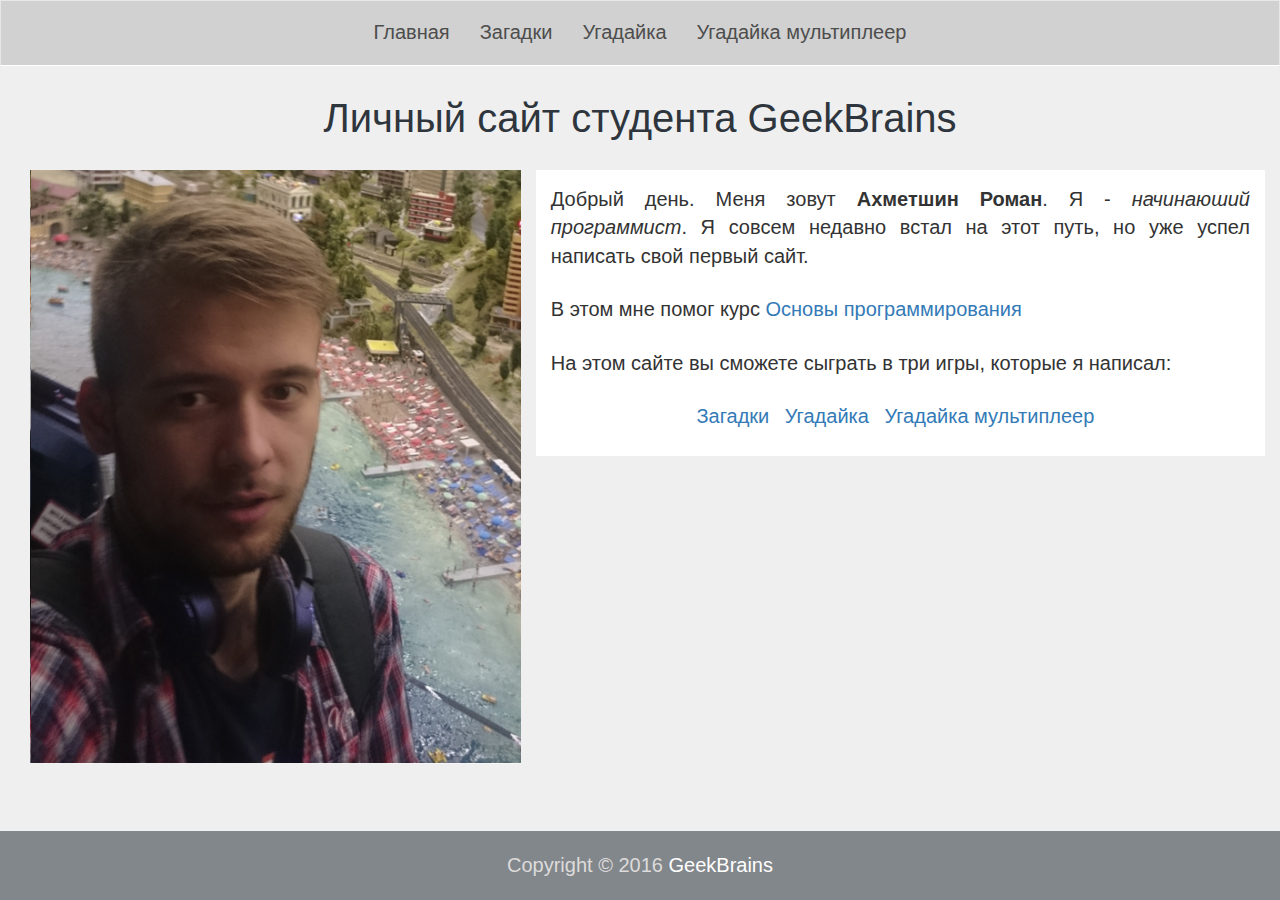
==== en/index.html @ b790848d "Создал папку en. Папка будет содержать английскую версию сайта. Перенес в папку файлы." ====
<!DOCTYPE html>
<html>
<head>
    <title>Личный сайт студента GeekBrains</title>
    <meta charset = "utf-8">
    <meta name = "viewport" content = "width = device-width, initial-scale = 1">
    <link rel = "stylesheet" href = "CSS/bootstrap.min.css">
    <link rel = "stylesheet" type = "text/css" href = "CSS/style.css">
</head> 
<body>
    <header>
        <nav id = "header-nav" class = "navbar navbar-default" role = "navigation">
            <div class = "container-fluid">
                <div class = "navbar-header">
                    <button type = "button" class = "navbar-toggle" data-toggle = "collapse" data-target = "#bs-example-navbar-collapse-1" aria-expanded = "false">
                        <span class = "sr-only">Toggle navigation</span>
                        <span class = "icon-bar"></span>
                        <span class = "icon-bar"></span>
                        <span class = "icon-bar"></span>
                    </button>
                </div>
               
                <div id = "bs-example-navbar-collapse-1" class = "collapse navbar-collapse">
                    <ul class = "nav navbar-nav">
                        <li class = "active-xs"><a href = "#" class = "text-center">Главная</a></li> 
                        <hr class = "visible-xs">
                        <li><a href = "questions.html" class = "text-center">Загадки</a></li>
                        <hr class = "visible-xs">
                        <li><a href = "guess.html" class = "text-center">Угадайка</a></li>
                        <hr class = "visible-xs"> 
                        <li><a href = "guess-multiplayer.html" class = "text-center">Угадайка мультиплеер</a></li>
                    </ul>
                </div> <!--- .navbar-collapse --->
            </div> <!--- .container --->
        </nav> <!--- #header-nav --->
    </header>
    <div  id = "main-content" class = "container-fluid">
        <h1 class = "text-center">Личный сайт студента GeekBrains</h1>
        <div class = "col-md-5 col-sm-5 col-xs-12">
            <img src = "images/photo.png" alt = "Фотография" class = "img-responsive center-block">
        </div> 
        <div class = "col-md-7 col-sm-7 col-xs-12">
            <p>
                Добрый день. Меня зовут <b>Ахметшин Роман</b>. Я - <i>начинаюший  программист</i>. 
                Я совсем недавно встал на этот путь, но уже успел написать свой первый сайт.
            </p>
            <p>
                В этом мне помог курс <a href = "https://geekbrains.ru/courses/2" target = "blank">Основы программирования</a>
            </p>
            <p>
                На этом сайте вы сможете сыграть в три игры, которые я написал: 
            </p>
            <nav class = "text-center">
                <ul>
                    <li class = "visible-xs"><a href = "#">Главная</a></li>
                    <li><a href = "questions.html">Загадки</a></li>
                    <li><a href = "guess.html">Угадайка</a></li>
                    <li><a href = "guess-multiplayer.html">Угадайка мультиплеер</a></li>
                </ul>
            </nav>
        </div>
    </div><!---- End #main-content ----->
    <footer>
        Copyright © 2016 <a href = "https://geekbrains.ru/" target = "_blank">GeekBrains</a>
    </footer>
    <script src = "js/jquery-3.1.1.min.js"></script>
    <script src = "js/bootstrap.min.js"></script>
    <script src = "js/main.js"></script>
</body>
</html>
---- en/CSS/style.css ----
* {
    @import url('https://fonts.googleapis.com/css?family=Roboto');
}

html {
    position: relative;
    min-height: 100%;
}

body {
    font-family: 'Roboto', sans-serif;
    font-size: 20px;
    background: #efefef;
    margin-bottom: 60px;
}
/**** Header ****/
#header-nav {
    background-color: #d1d1d1;
    text-align: center;
    border-bottom: 1px solid white;
    border-radius: 0;
}

.navbar-header button.navbar-toggle {
    border: 1px solid white;
}

.navbar-default .navbar-toggle .icon-bar {
    background-color: white;
}

.navbar .navbar-nav {
    display: inline-block;
    float: none;
    margin-top: 6px;
}

.navbar .navbar-nav li a {
    color: #4d4d4d;
    text-decoration: none;
    height: 50px;
    vertical-align: middle;
}

.navbar .navbar-nav li a:visited {
    color: #800080;
}

.navbar .navbar-nav li a:hover {
    color: blue;
    text-decoration: underline;
}

.navbar .navbar-nav hr {
    margin: 0;
}
/**** End Header ****/
/**** Main content ****/
#main-content h1 {
    font-size: 2em;
    margin: 10px 0 20px 0;
    color: #2e353d;
}

#main-content div {
    margin-top: 10px;
    margin-bottom: 10px;
}

#main-content a:visited {
    color: #800080;
}

#main-content a:hover {
    color: blue;
    text-decoration: underline;
}

#main-content>div {
    margin-bottom: 60px;
}

#main-content>div:nth-child(3) {
    background: white;
    padding: 15px;
}

#main-content p {
    margin-bottom: 25px;
    text-align: justify;
}

#main-content nav ul {
    padding-left: 0;
}

#main-content nav ul li {
    display: inline-block;
    margin-right: 10px;
}

#main-content button {
    margin: 15px auto;
    background: #4d5d72;
    height: 50px;
    width: 180px;
    font-size: 24px;
    text-align: center;
    color: white;
    display: block;
}

#main-content div.ques {
    margin-top: 10px;
}

#main-content p.ques {
    margin-bottom: 15px;
}

#main-content div input {
    font-size: 1.2em;
    height: 35px;
    width: 200px;
    border: 2px solid gray;
    display: block;
    margin: auto;
}

#main-content p.text {
    text-align: center;
    font-size: 1.2em;
    color: white;
    margin: auto;
    display: table;
    vertical-align: middle;
}

@keyframes background_red {
    50% {
        background: #b22f18;
        box-shadow: 0 0 10px 4px #b22f18;
    }
}

@keyframes background_green {
    50% {
        background: #d9ce41;
        box-shadow: 0 0 10px 4px #d9ce41;
    }
}

.scroll-button {
    display: none;
    height: 10000px;
    width: 65px;
    opacity: 0.1;
    position: fixed;
    left: 0;
    bottom: -20px;
    background: #259ff8;
}

.scroll-button:hover {
    opacity: 0.35;
}

.scroll-span {
    position: fixed;
    left: 15px;
    top: 10px;
    font-size: 1.5em;
    color: white;
}
/**** End Main content ****/
/**** Footer ****/
footer {
    position: absolute;
    bottom: 0;
    left: 0;
    padding: 20px 0;
    text-align: center;
    background-color: #82878b;
    width: 100%;
    color: #dddbdb;
}

footer a {
    color: #fffefe;
    text-decoration: none;
}

footer a:visited {
    color: #800080;
}

footer a:hover {
    text-decoration: underline;
    color: blue;
}
/**** End Footer ****/
/*** Extra small device ***/
@media (max-width: 767px) {
    /*Костыль для navbar-nav. inline-block использовалось чтобы выровнить ссылки при больших размерах экрана. block используется, чтобы вернуть нормальный вид для xs размера в выпадающем меню  */
    .navbar .navbar-nav {
        display: block;
        margin-top: 0;
        margin-bottom: 0;
    }
    .navbar .navbar-nav li a {
        line-height: 30px;
    }
    .navbar .navbar-nav li a:visited {
        color: #4d4d4d;
    }
    .navbar .navbar-nav li:hover {
        background: #e8e8e8;
    }
    .navbar .navbar-nav li a:hover {
        color: #4d4d4d;
        text-decoration: none;
    }
    #main-content>div:nth-child(3) {
        margin-bottom: 60px;
    }
    #main-content>div {
        margin-bottom: 10px;
    }
    #main-content div ul li {
        display: block;
        text-align: center;
        margin: 5px 0 5px 0;
    }
    .active-xs {
        /*Класс для выделения текущего сайта при размере xs*/
        background-color: #e8e8e8;
    }
}
/**** Large device ****/
@media (min-width: 1200px) {
    #main-content .ques {
        text-align: center;
    }
}
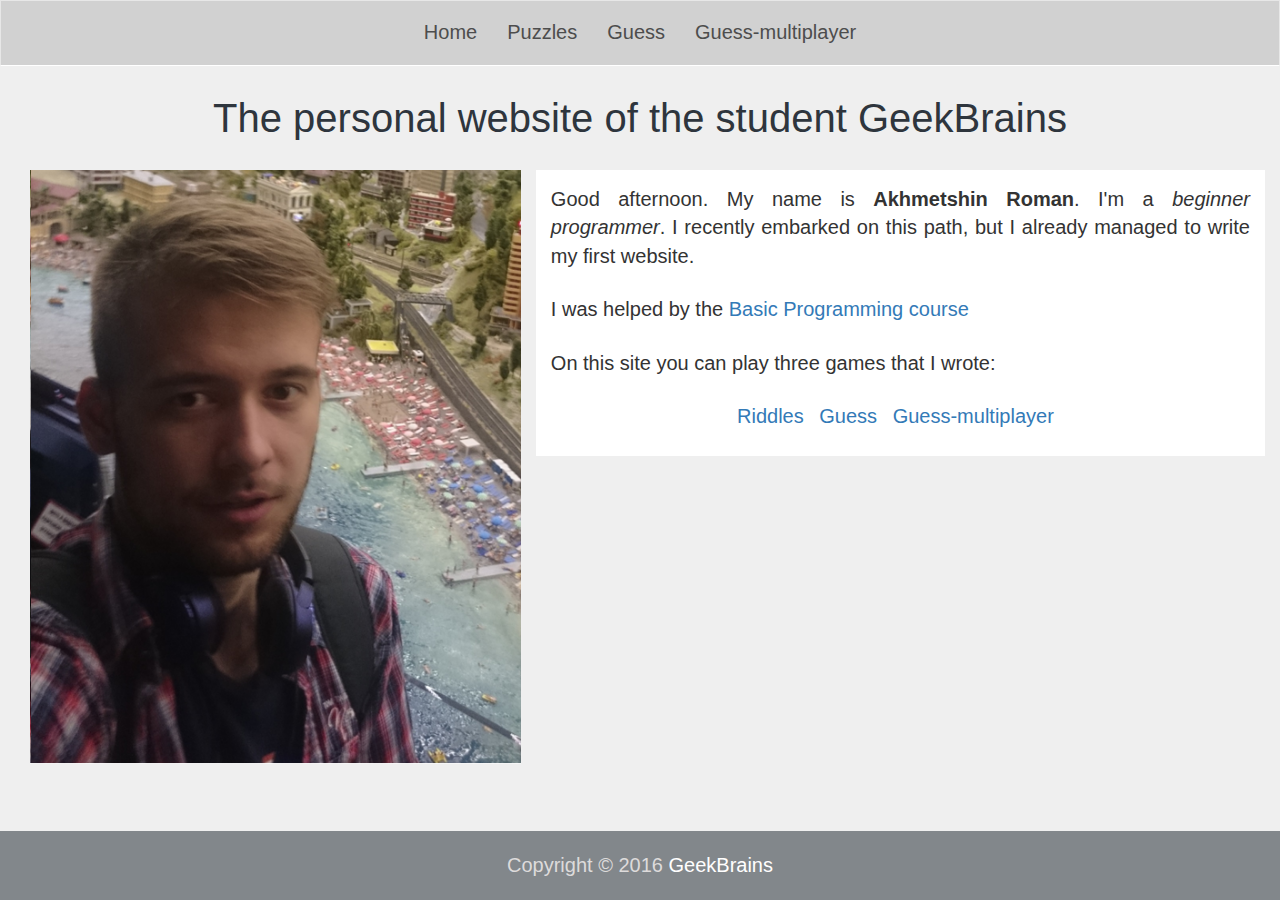
==== commit 8f712942: "Перевел страницы с русского языка на английский." ====
--- a/en/index.html
+++ b/en/index.html
@@ -1,11 +1,11 @@
 <!DOCTYPE html>
-<html>
+<html lang = "en">
 <head>
-    <title>Личный сайт студента GeekBrains</title>
+    <title>The personal website of the student GeekBrains</title>
     <meta charset = "utf-8">
     <meta name = "viewport" content = "width = device-width, initial-scale = 1">
     <link rel = "stylesheet" href = "CSS/bootstrap.min.css">
-    <link rel = "stylesheet" type = "text/css" href = "CSS/style.css">
+    <link rel = "stylesheet" href = "CSS/style.css">
 </head> 
 <body>
     <header>
@@ -22,47 +22,45 @@
                
                 <div id = "bs-example-navbar-collapse-1" class = "collapse navbar-collapse">
                     <ul class = "nav navbar-nav">
-                        <li class = "active-xs"><a href = "#" class = "text-center">Главная</a></li> 
+                        <li class = "active-xs"><a href = "#" class = "text-center">Home</a></li> 
                         <hr class = "visible-xs">
-                        <li><a href = "questions.html" class = "text-center">Загадки</a></li>
+                        <li><a href = "questions.html" class = "text-center">Puzzles</a></li>
                         <hr class = "visible-xs">
-                        <li><a href = "guess.html" class = "text-center">Угадайка</a></li>
+                        <li><a href = "guess.html" class = "text-center">Guess</a></li>
                         <hr class = "visible-xs"> 
-                        <li><a href = "guess-multiplayer.html" class = "text-center">Угадайка мультиплеер</a></li>
+                        <li><a href = "guess-multiplayer.html" class = "text-center">Guess-multiplayer</a></li>
                     </ul>
                 </div> <!--- .navbar-collapse --->
             </div> <!--- .container --->
         </nav> <!--- #header-nav --->
     </header>
     <div  id = "main-content" class = "container-fluid">
-        <h1 class = "text-center">Личный сайт студента GeekBrains</h1>
+        <h1 class = "text-center">The personal website of the student GeekBrains</h1>
         <div class = "col-md-5 col-sm-5 col-xs-12">
             <img src = "images/photo.png" alt = "Фотография" class = "img-responsive center-block">
         </div> 
         <div class = "col-md-7 col-sm-7 col-xs-12">
             <p>
-                Добрый день. Меня зовут <b>Ахметшин Роман</b>. Я - <i>начинаюший  программист</i>. 
-                Я совсем недавно встал на этот путь, но уже успел написать свой первый сайт.
+                Good afternoon. My name is <b>Akhmetshin Roman</b>. I'm a <i>beginner programmer</i>. 
+                I recently embarked on this path, but I already managed to write my first website.
             </p>
             <p>
-                В этом мне помог курс <a href = "https://geekbrains.ru/courses/2" target = "blank">Основы программирования</a>
+                I was helped by the <a href = "https://geekbrains.ru/courses/2" target = "blank">Basic Programming course</a>
             </p>
             <p>
-                На этом сайте вы сможете сыграть в три игры, которые я написал: 
+                On this site you can play three games that I wrote: 
             </p>
             <nav class = "text-center">
                 <ul>
-                    <li class = "visible-xs"><a href = "#">Главная</a></li>
-                    <li><a href = "questions.html">Загадки</a></li>
-                    <li><a href = "guess.html">Угадайка</a></li>
-                    <li><a href = "guess-multiplayer.html">Угадайка мультиплеер</a></li>
+                    <li class = "visible-xs"><a href = "#">Home</a></li>
+                    <li><a href = "questions.html">Riddles</a></li>
+                    <li><a href = "guess.html">Guess</a></li>
+                    <li><a href = "guess-multiplayer.html">Guess-multiplayer</a></li>
                 </ul>
             </nav>
         </div>
     </div><!---- End #main-content ----->
-    <footer>
-        Copyright © 2016 <a href = "https://geekbrains.ru/" target = "_blank">GeekBrains</a>
-    </footer>
+    <footer>Copyright © 2016 <a href = "https://geekbrains.ru/" target = "_blank">GeekBrains</a></footer>
     <script src = "js/jquery-3.1.1.min.js"></script>
     <script src = "js/bootstrap.min.js"></script>
     <script src = "js/main.js"></script>
--- a/en/CSS/style.css
+++ b/en/CSS/style.css
@@ -1,5 +1,5 @@
 * {
-    @import url('https://fonts.googleapis.com/css?family=Roboto');
+    @import url("https://fonts.googleapis.com/css?family=Roboto");
 }
 
 html {
@@ -8,24 +8,33 @@
 }
 
 body {
-    font-family: 'Roboto', sans-serif;
+    margin-bottom: 60px;
+    background: #efefef;
     font-size: 20px;
-    background: #efefef;
-    margin-bottom: 60px;
+    font-family: "Roboto", sans-serif;
+}
+a:hover {
+    color: blue;
+    text-decoration: underline;
 }
 /**** Header ****/
 #header-nav {
-    background-color: #d1d1d1;
-    text-align: center;
     border-bottom: 1px solid white;
     border-radius: 0;
+    background-color: #d1d1d1;
+    text-align: center;
 }
 
 .navbar-header button.navbar-toggle {
+    width: 45px;
+    height: 45px;
     border: 1px solid white;
+    border-radius: 25px;
 }
 
 .navbar-default .navbar-toggle .icon-bar {
+    margin-right: auto;
+    margin-left: auto;
     background-color: white;
 }
 
@@ -36,10 +45,10 @@
 }
 
 .navbar .navbar-nav li a {
+    height: 50px;
     color: #4d4d4d;
+    vertical-align: middle;
     text-decoration: none;
-    height: 50px;
-    vertical-align: middle;
 }
 
 .navbar .navbar-nav li a:visited {
@@ -57,9 +66,9 @@
 /**** End Header ****/
 /**** Main content ****/
 #main-content h1 {
-    font-size: 2em;
     margin: 10px 0 20px 0;
     color: #2e353d;
+    font-size: 2em;
 }
 
 #main-content div {
@@ -71,18 +80,13 @@
     color: #800080;
 }
 
-#main-content a:hover {
-    color: blue;
-    text-decoration: underline;
-}
-
 #main-content>div {
     margin-bottom: 60px;
 }
 
 #main-content>div:nth-child(3) {
+    padding: 15px;
     background: white;
-    padding: 15px;
 }
 
 #main-content p {
@@ -100,14 +104,15 @@
 }
 
 #main-content button {
+    display: block;
     margin: 15px auto;
+    width: 180px;
+    height: 50px;
+    border-radius: 25px;
     background: #4d5d72;
-    height: 50px;
-    width: 180px;
+    color: white;
+    text-align: center;
     font-size: 24px;
-    text-align: center;
-    color: white;
-    display: block;
 }
 
 #main-content div.ques {
@@ -119,21 +124,23 @@
 }
 
 #main-content div input {
-    font-size: 1.2em;
-    height: 35px;
-    width: 200px;
-    border: 2px solid gray;
     display: block;
     margin: auto;
+    width: 210px;
+    height: 35px;
+    border: 2px solid gray;
+    font-size: 1.2em;
+    border-radius: 35px;
+    padding-left: 10px;
 }
 
 #main-content p.text {
+    display: table;
+    margin: auto;
+    color: white;
+    vertical-align: middle;
     text-align: center;
     font-size: 1.2em;
-    color: white;
-    margin: auto;
-    display: table;
-    vertical-align: middle;
 }
 
 @keyframes background_red {
@@ -151,14 +158,14 @@
 }
 
 .scroll-button {
+    position: fixed;
+    bottom: -20px;
+    left: 0;
     display: none;
+    width: 65px;
     height: 10000px;
-    width: 65px;
+    background: #259ff8;
     opacity: 0.1;
-    position: fixed;
-    left: 0;
-    bottom: -20px;
-    background: #259ff8;
 }
 
 .scroll-button:hover {
@@ -167,10 +174,10 @@
 
 .scroll-span {
     position: fixed;
+    top: 10px;
     left: 15px;
-    top: 10px;
+    color: white;
     font-size: 1.5em;
-    color: white;
 }
 /**** End Main content ****/
 /**** Footer ****/
@@ -179,10 +186,10 @@
     bottom: 0;
     left: 0;
     padding: 20px 0;
-    text-align: center;
+    width: 100%;
     background-color: #82878b;
-    width: 100%;
     color: #dddbdb;
+    text-align: center;
 }
 
 footer a {
@@ -193,15 +200,10 @@
 footer a:visited {
     color: #800080;
 }
-
-footer a:hover {
-    text-decoration: underline;
-    color: blue;
-}
 /**** End Footer ****/
 /*** Extra small device ***/
 @media (max-width: 767px) {
-    /*Костыль для navbar-nav. inline-block использовалось чтобы выровнить ссылки при больших размерах экрана. block используется, чтобы вернуть нормальный вид для xs размера в выпадающем меню  */
+    /* display:inline-block используется, чтобы расположить ссылки по горизонтали при больших размерах экрана. display:block используется, чтобы расположить ссылки в вертикали при xs размере */
     .navbar .navbar-nav {
         display: block;
         margin-top: 0;
@@ -228,11 +230,11 @@
     }
     #main-content div ul li {
         display: block;
+        margin: 5px 0 5px 0;
         text-align: center;
-        margin: 5px 0 5px 0;
     }
     .active-xs {
-        /*Класс для выделения текущего сайта при размере xs*/
+        /* Класс для выделения текущего сайта в меню при размере xs */
         background-color: #e8e8e8;
     }
 }
@@ -241,4 +243,4 @@
     #main-content .ques {
         text-align: center;
     }
-}
+}